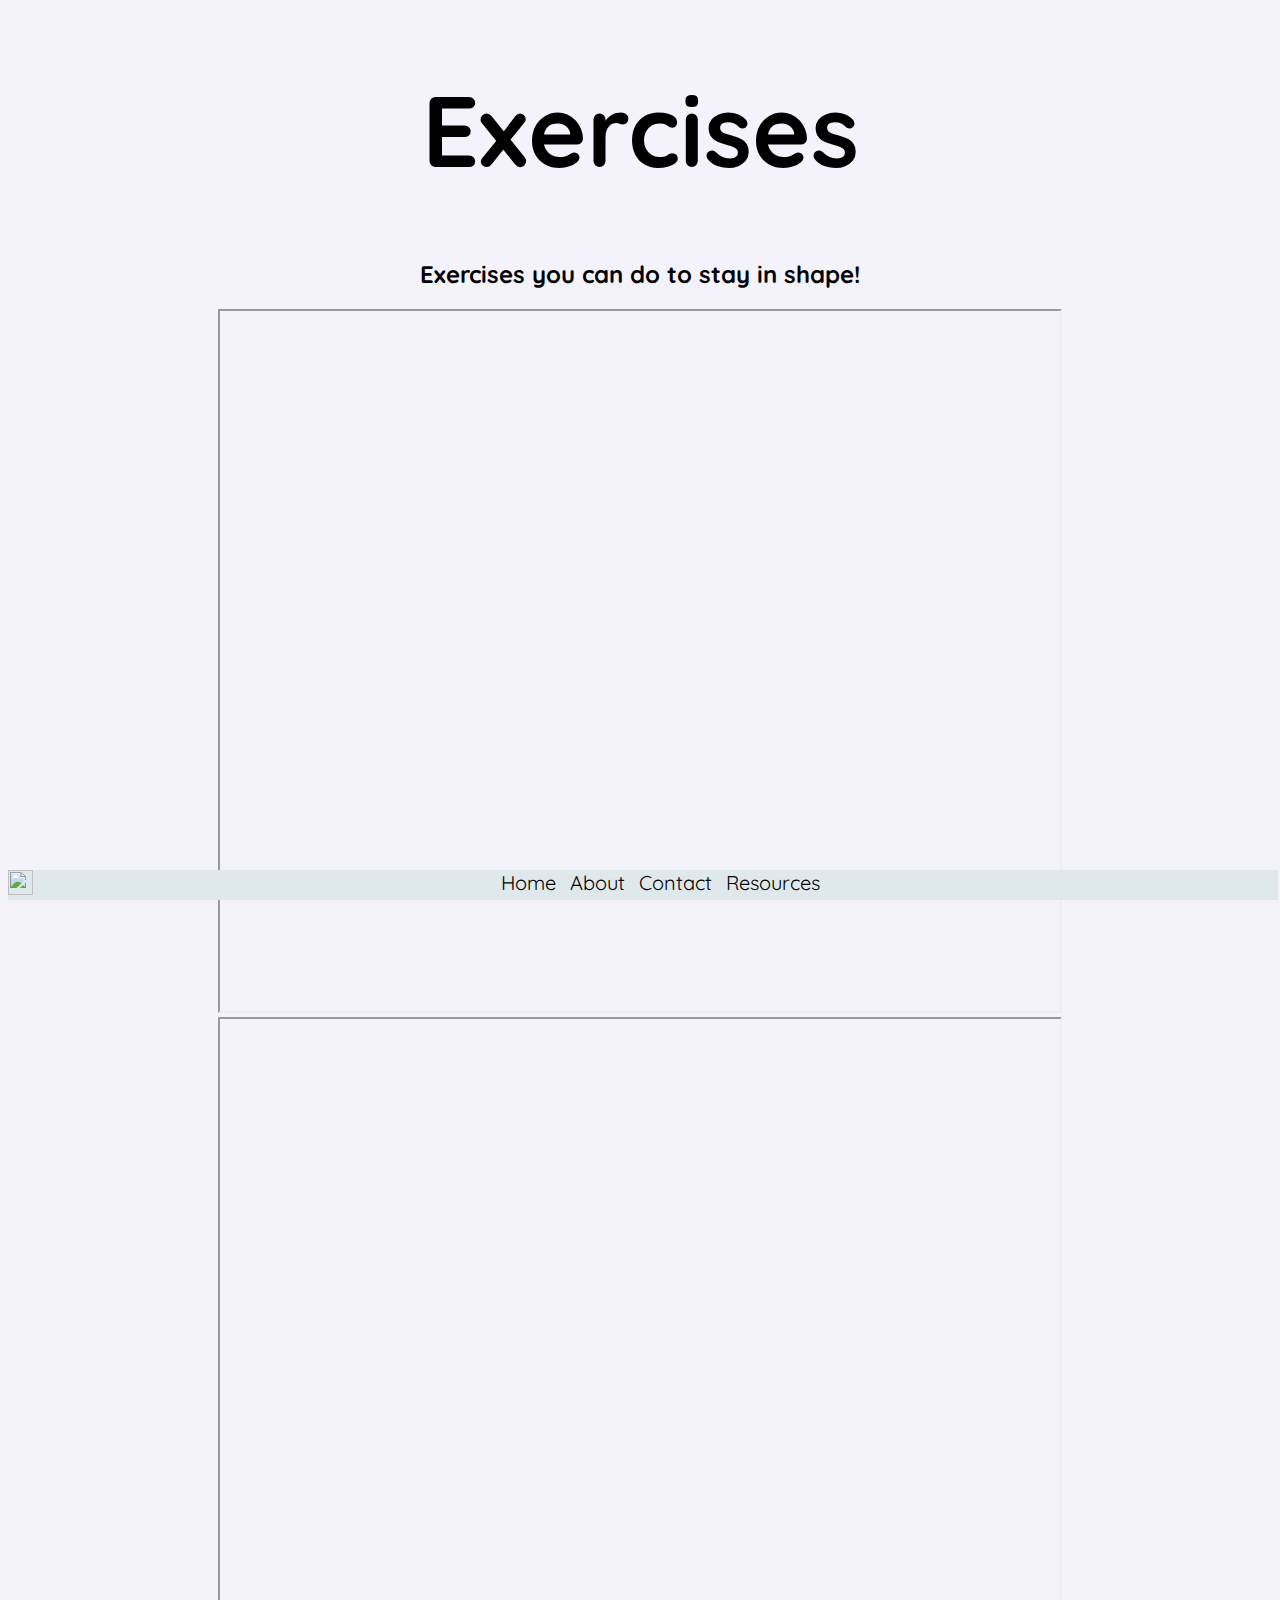
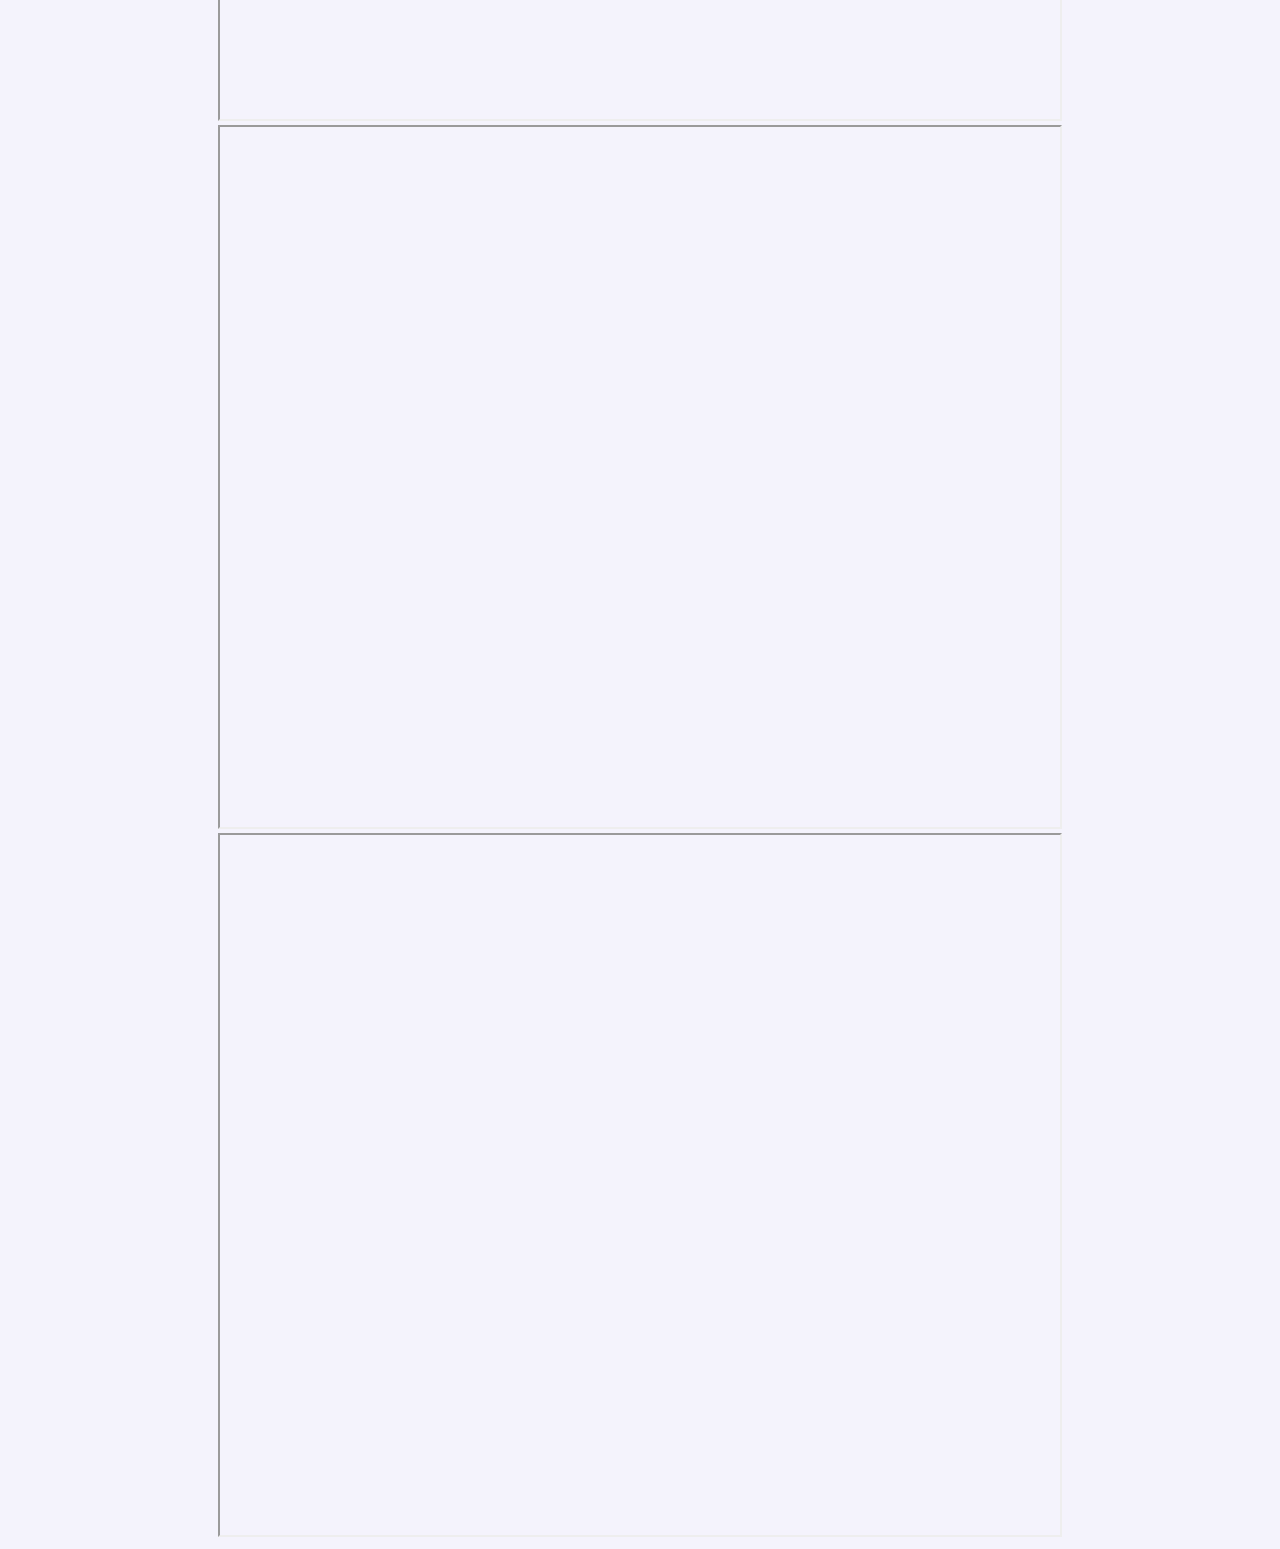
==== Clarity/exercises.html @ a91814f5 "Add files via upload" ====
<!DOCTYPE html>
<html>
	<head>
		
		<link rel="stylesheet" href="styles.css">
		<script type="module" src="script.js"></script>
		<title></title>
		
		<link rel="preconnect" href="https://fonts.gstatic.com">
		<link href="https://fonts.googleapis.com/css2?family=Quicksand:wght@300&display=swap" rel="stylesheet">
		
		<link rel="preconnect" href="https://fonts.gstatic.com">
		<link href="https://fonts.googleapis.com/css2?family=Assistant:wght@200&family=Quicksand:wght@300&display=swap" rel="stylesheet">
		
	</head>
	<body>
		
		<h1>Exercises</h1>
		
		<div id="videos">
			<h2>Exercises you can do to stay in shape!</h2>
			<iframe width="840" height="700" src="https://www.youtube.com/embed/2NOsE-VPpkE"></iframe>
			<iframe width="840" height="700" src="https://www.youtube.com/embed/gC_L9qAHVJ8"></iframe>
			<iframe width="840" height="700" src="https://www.youtube.com/embed/UItWltVZZmE"></iframe>
			<iframe width="840" height="700" src="https://www.youtube.com/embed/oc4QS2USKmk"></iframe>
			
		</div>
		
		<div class="navbar">
			<img id="logoInBar" src="" width=25px height=25px>
			<a href="index.html" class="navigationButton">Home</a>
			<a href="about.html" class="navigationButton">About</a>
			<a href="contact.html" class="navigationButton">Contact</a>
			<a href="resources.html" class="navigationButton">Resources</a>
		</div>
		
	</body>
</html>
---- Clarity/styles.css ----
body {
	background-color: #f4f3fc;
	font-family: 'Quicksand', sans-serif;
}

h1 {
	font-size: 100px;
	text-align: center;
}

.leadings {
	font-size: 30px;
	font-weight: bolder;
}

input {
	display: inline-block;
	margin-right:20px;
	/*margin-left: 750px;*/
	/*text-align: center;*/
} 

#btnAbout {
  background-color: #4CAF50; /* Green */
  border: none;
  color: white;
  padding: 15px 32px;
  text-align: center;
  text-decoration: none;
  display: inline-block;
  font-size: 16px;
}

#heading {
	text-align: center;
}

.options { 
	display: inline-block;
	color: #000000;
}

li {
	
}

#word {
	float: left;
	margin-left: 50px;
	font-size: 30px;
}

#def {
	float: left;
	margin-left: 100px;
	margin-right: 200px;
}

div {
	text-align: center;
}

.navbar {
  background-color: #dfe9eb;
  overflow: hidden;
  position: fixed;
  bottom: 0;
  width: 99.2%;
  height: 30px;
}

.navigationButton {
	color: #000000;
	margin-left: 10px;
	text-align: center;
	font-size: 20px;
}

#logoInBar {
	float: left;
}

a {
	text-decoration: none;
}

#about {
	height: 500px;
	background-color: #FFFFFF;
}

#about h3 {
	font-size: 50px;
	float: left;
	margin-left: 10px;
}

#about p {
	text-align: center;
	float: left;
	padding: 0px 100px;
	font-size: 20px;
}

input[type=text], select, textarea {
	font-family: 'Quicksand', sans-serif;
	font-size: 25px;
	width: 100%;
	height : 200px;
	padding: 12px;
	border: none;
	border: 1px solid #ccc; /* Gray border */
	border-radius: 5px;
	margin-top: 15px; /* Add a top margin */
	margin-bottom: 16px; /* Bottom margin */
	resize: vertical;
}

input {
	font-family: 'Quicksand', sans-serif;
	font-size: 25px;
}


#contact {
	padding-right: 100px;
	padding-left: 100px;
	padding-top: 0px;
	padding-bottom: 50px;
}

#contactstuff {
	height: 500px;
	background-color: #FFFFFF;
}

#contactstuff h3 {
	font-size: 50px;
	float: center;
	margin-left: 10px;
}

#contactstuff p {
	text-align: center;
	float: left;
	padding: 0px 100px;
	font-size: 20px;
}

#contactHeading {
	text-align: center;
	padding-top: 25px;
}

#contactpg {
	padding-right: 100px;
	padding-left: 100px;
	padding-top: 0px;
	padding-bottom: 50px;
}

#contactstuff {
	height: 500px;
	background-color: #FFFFFF;
}

#contactpg h3 {
	font-size: 50px;
	float: center;
	margin-left: 10px;
}

#contactstuff p {
	text-align: center;
	float: left;
	padding: 0px 100px;
	font-size: 20px;
}

#submit {
  background-color: #cecdd4;
  color: white;
  padding: 12px 20px;
  border: none;
  border-radius: 4px;
  cursor: pointer;
}


#someMathTips {
	height: 500px;
	background-color: #FFFFFF;
}

#someMathTips h3 {
	font-size: 50px;
	float: left;
	margin-left: 10px;
}

#someMathTips p {
	text-align: center;
	padding: 200px 100px;
	font-size: 20px;
}

#someMathTips ol {
	padding: 0px 100px;
}
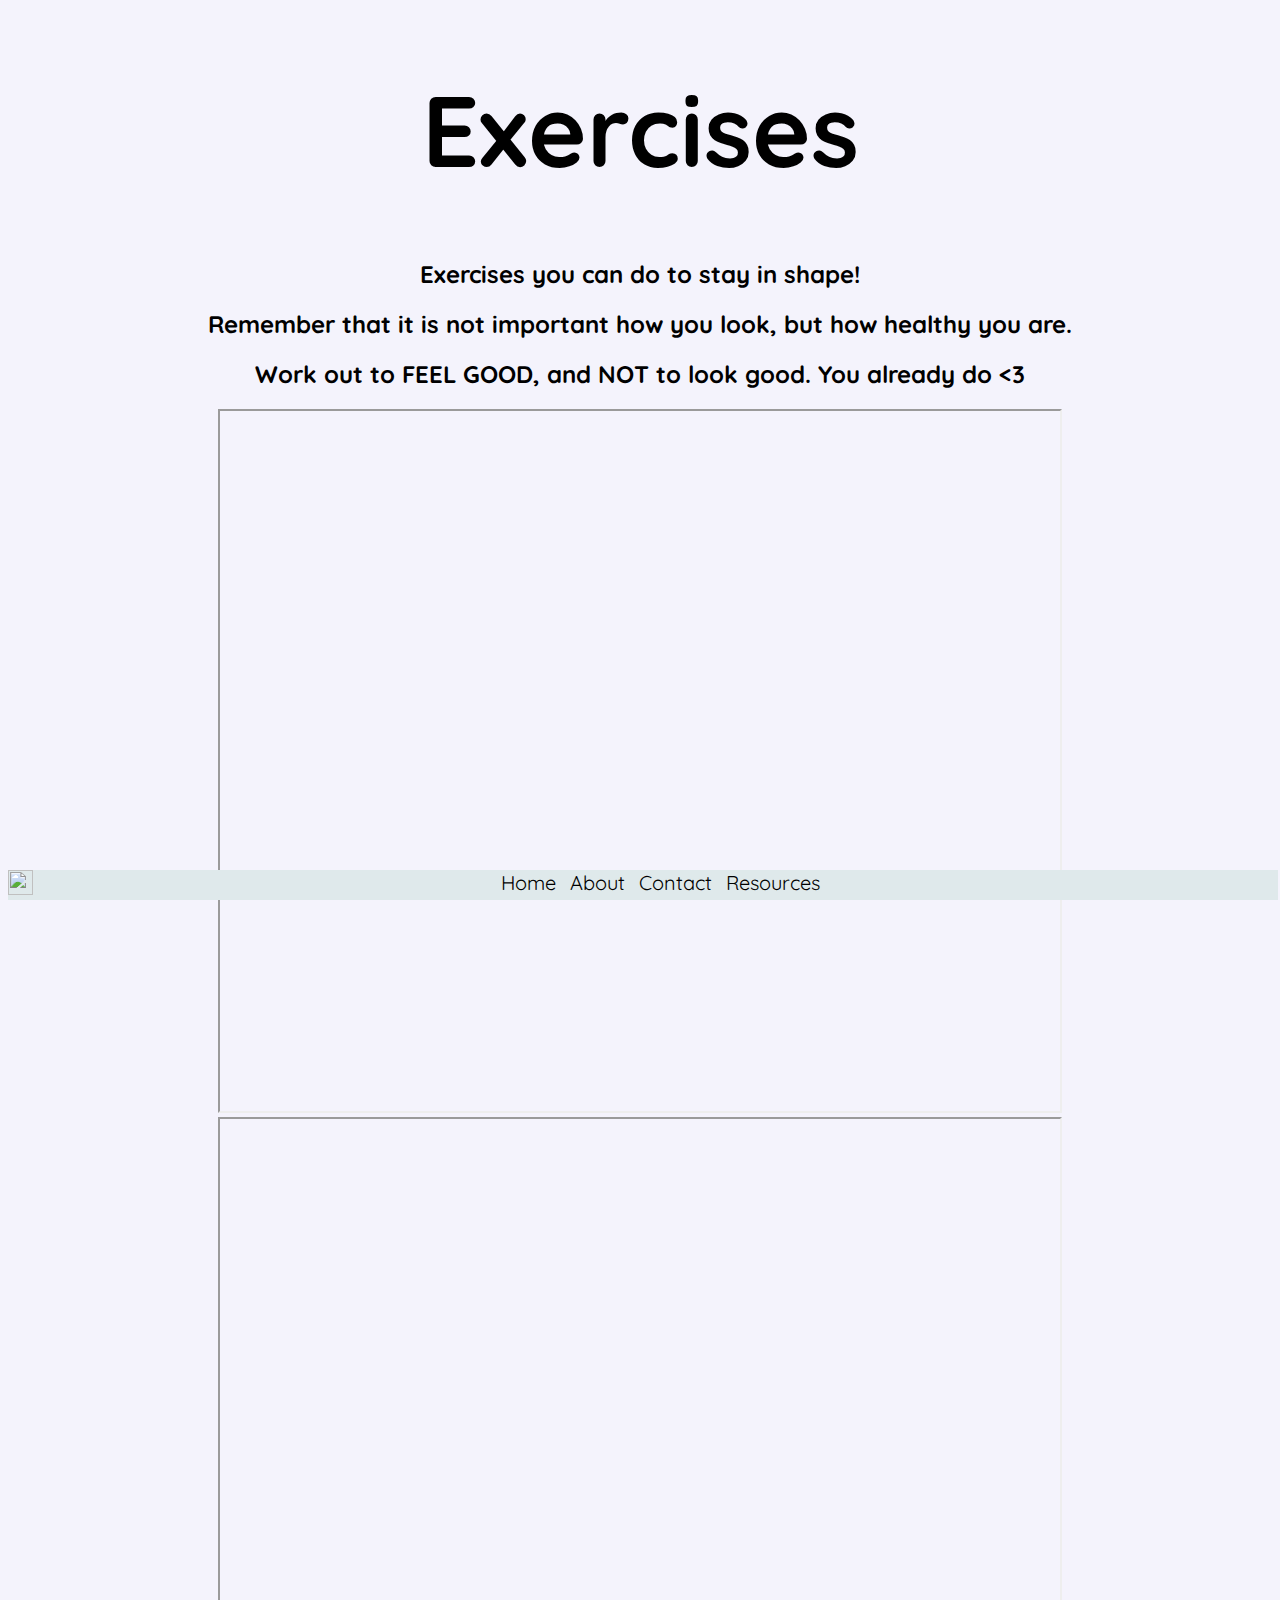
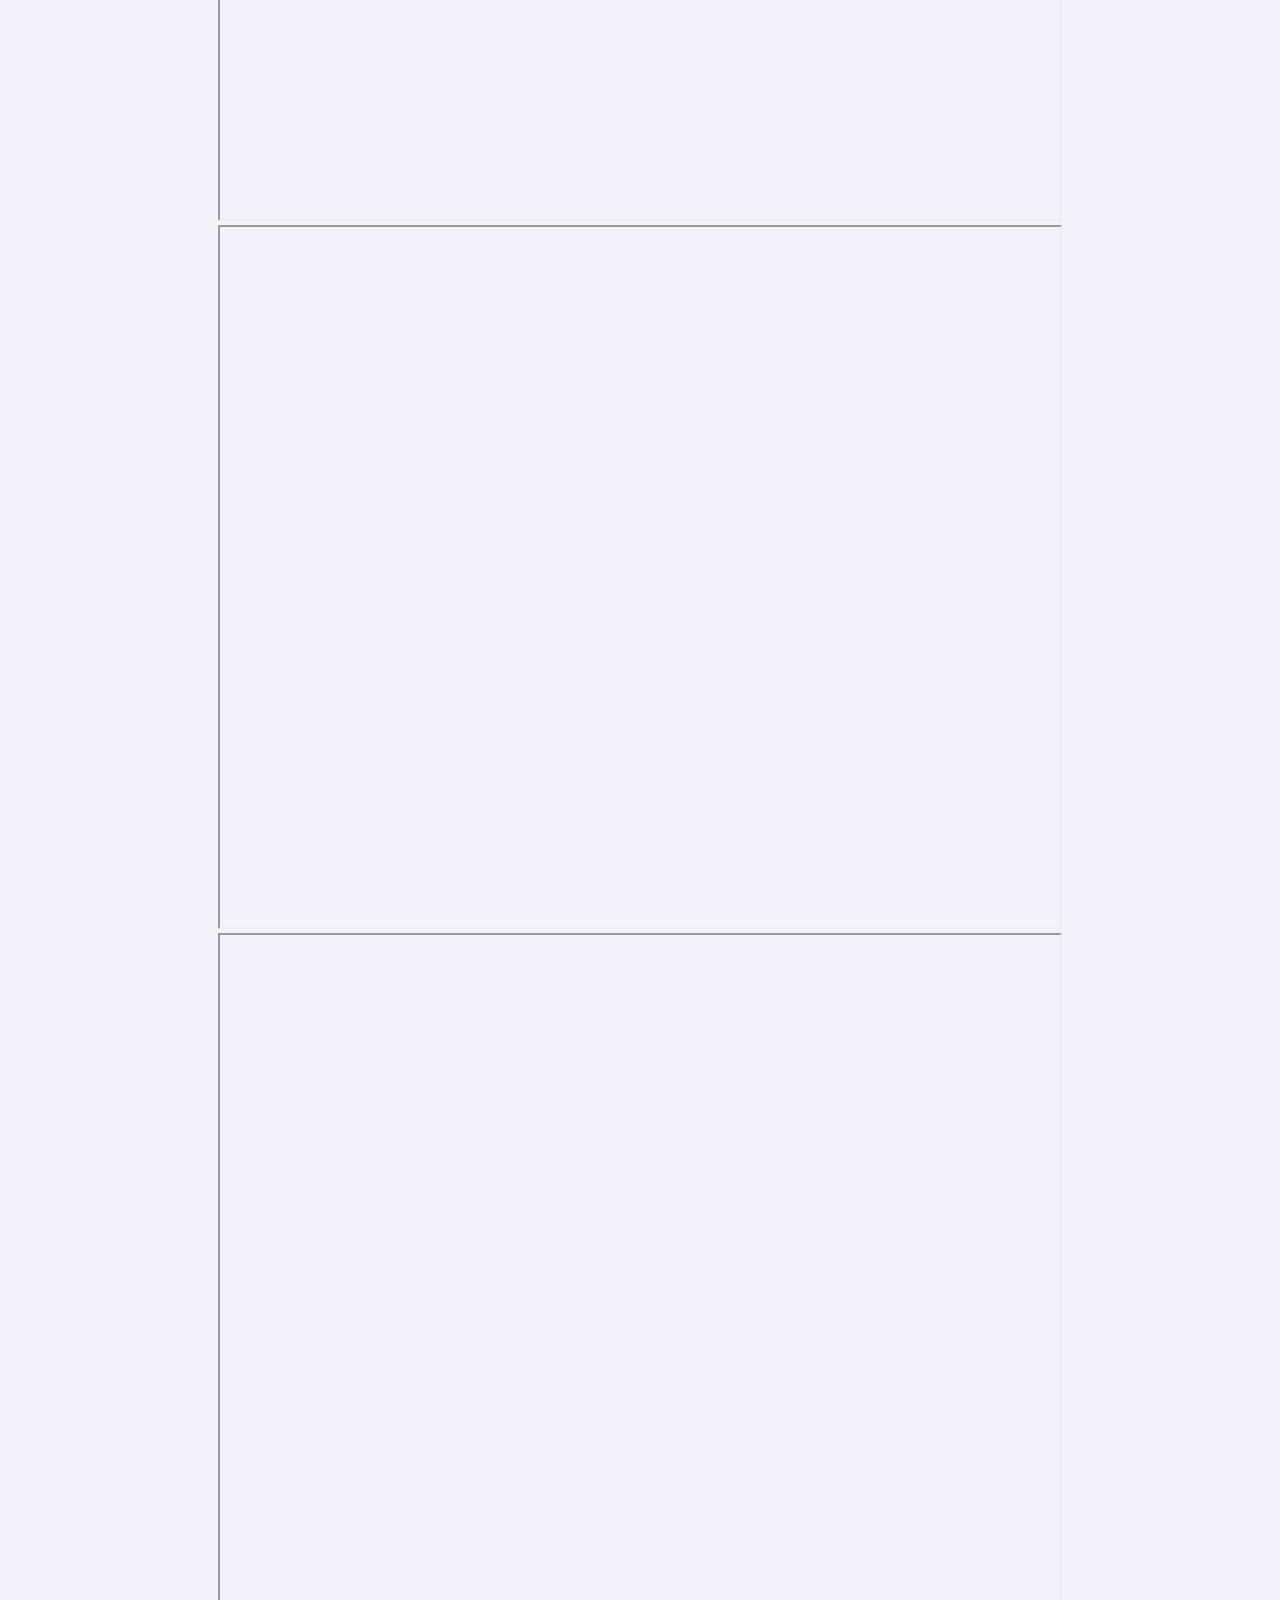
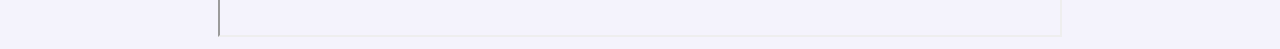
==== commit ffef4d1f: "Update exercises.html" ====
--- a/Clarity/exercises.html
+++ b/Clarity/exercises.html
@@ -19,6 +19,8 @@
 		
 		<div id="videos">
 			<h2>Exercises you can do to stay in shape!</h2>
+			<h2>Remember that it is not important how you look, but how healthy you are.</h2>
+			<h2>Work out to FEEL GOOD, and NOT to look good. You already do <3</h2>
 			<iframe width="840" height="700" src="https://www.youtube.com/embed/2NOsE-VPpkE"></iframe>
 			<iframe width="840" height="700" src="https://www.youtube.com/embed/gC_L9qAHVJ8"></iframe>
 			<iframe width="840" height="700" src="https://www.youtube.com/embed/UItWltVZZmE"></iframe>
@@ -35,4 +37,4 @@
 		</div>
 		
 	</body>
-</html>+</html>
